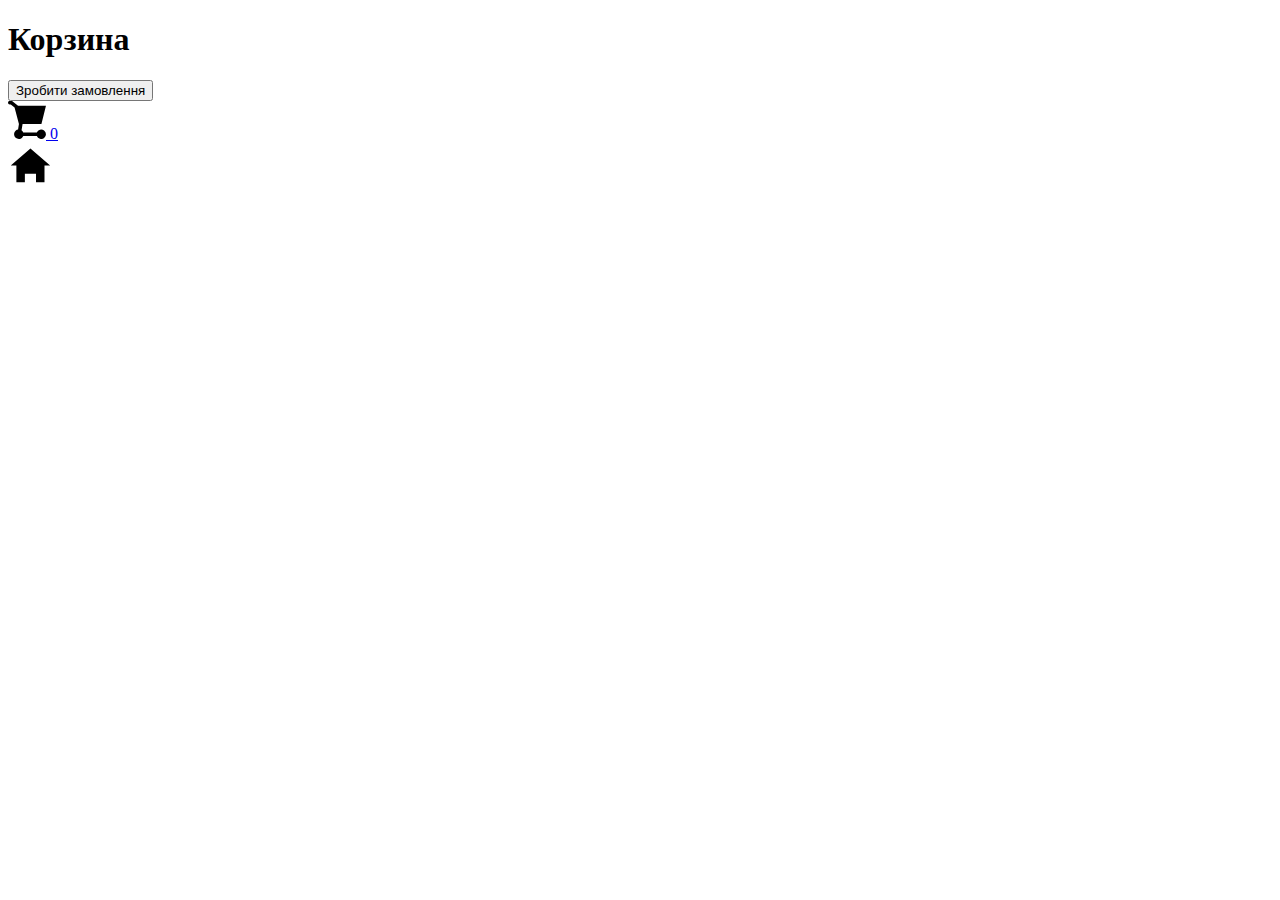
==== basket.html @ 5789f739 "Add files via upload" ====
<!DOCTYPE html>
<html lang="en">
<head>
    <meta charset="UTF-8">
    <meta http-equiv="X-UA-Compatible" content="IE=edge">
    <meta name="viewport" content="width=device-width, initial-scale=1.0">
    <link rel="icon" href="images/Preview.png">
    <title>SmartGizmo</title>
    <link rel="stylesheet" href="/style/basket.css">
    <script src="./js/basket.js" type="module" defer></script>
</head>
<body>
    
    <script>"use strict";

        document.addEventListener("DOMContentLoaded", () => {
            const orderButton = document.querySelector('.btn-send');
        
            orderButton.addEventListener('click', () => {
                window.location.href = '/order-form.html';  // Перехід на сторінку оформлення замовлення
            });
        });
        </script>
    <div class="wrapper">
        <h1>Корзина</h1>
        <div class="cart"></div>
        <button class="btn-send">Зробити замовлення</button>
        <a href="/basket.html" class="basket">
            <div class="basket__inner">
                <svg width="38" height="38" viewBox="0 0 16 16" xmlns="http://www.w3.org/2000/svg">
                    <path fill-rule="evenodd" clip-rule="evenodd" d="M.75-.02a.75.75 0 100 1.5l.408-.006 1.606 1.281 1.839 6.881L4.237 12a2 2 0 102.188 2.722l5.705.028a2 2 0 100-1.5l-5.705-.028a2.007 2.007 0 00-.722-.898l.438-2.632 7.933.027 1.91-7.715H4.227L1.683-.026 1.68-.02v-.005L.75-.02z" fill="#000"></path>
                </svg>
                <span class="basket__count">0</span>
            </div>
        </a>
        <a class="home" href="/">
            <svg width="45" height="45" viewBox="0 0 16 16" xmlns="http://www.w3.org/2000/svg">
                <path fill-rule="evenodd" clip-rule="evenodd" d="M7.98 1.984l7 6h-2.003v6H9.96V10.97H5.997v3.016H2.982v-6H.979l7-6z" fill="#000"></path>
            </svg>
        </a>
    </div>
</body>
</html>
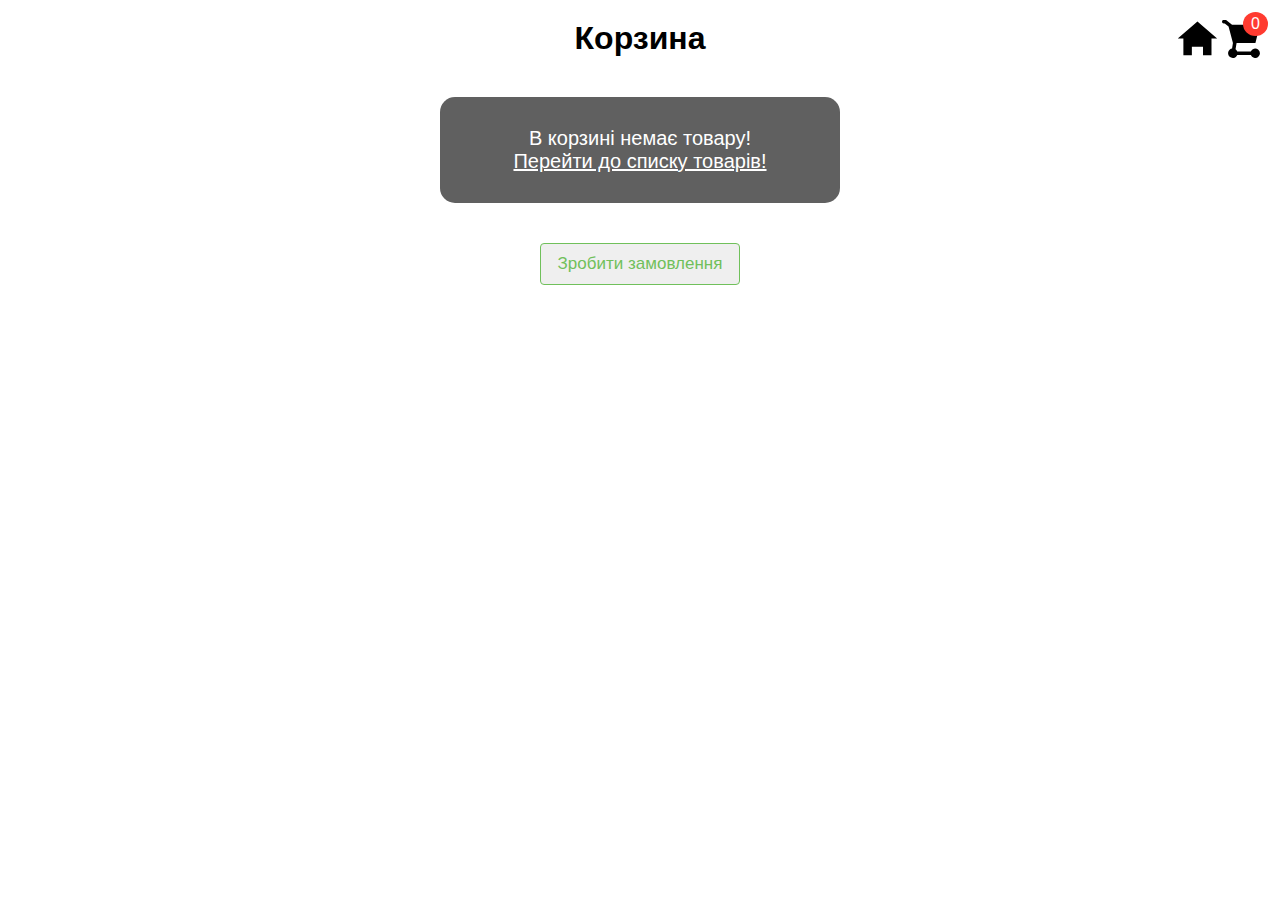
==== commit 6107277b: "Update basket.html" ====
--- a/basket.html
+++ b/basket.html
@@ -25,7 +25,7 @@
         <h1>Корзина</h1>
         <div class="cart"></div>
         <button class="btn-send">Зробити замовлення</button>
-        <a href="/basket.html" class="basket">
+        <a href="basket.html" class="basket">
             <div class="basket__inner">
                 <svg width="38" height="38" viewBox="0 0 16 16" xmlns="http://www.w3.org/2000/svg">
                     <path fill-rule="evenodd" clip-rule="evenodd" d="M.75-.02a.75.75 0 100 1.5l.408-.006 1.606 1.281 1.839 6.881L4.237 12a2 2 0 102.188 2.722l5.705.028a2 2 0 100-1.5l-5.705-.028a2.007 2.007 0 00-.722-.898l.438-2.632 7.933.027 1.91-7.715H4.227L1.683-.026 1.68-.02v-.005L.75-.02z" fill="#000"></path>
--- a/style/basket.css
+++ b/style/basket.css
@@ -0,0 +1,97 @@
+@import url('./reset.css');
+
+.cart{
+    display: flex;
+    flex-direction: column;
+    align-items: center;
+    row-gap: 20px;
+    margin: 20px 0;
+}
+
+.cart__product {
+    border: 1px solid grey;
+    border-radius: 10px;
+    padding: 20px;
+    display: flex;
+    max-width: 800px;
+    width: 100%;
+    position: relative;
+}
+
+.cart__del-card{
+    position: absolute;
+    top: -10px;
+    right: -10px;
+    width: 25px;
+    height: 25px;
+    display: flex;
+    justify-content: center;
+    align-items: center;
+    font-size: 20px;
+    color: red;
+    font-weight: bold;
+    cursor: pointer;
+}
+
+.cart__img img {
+    width: 100px;
+}
+
+.cart__title{
+    font-size: 20px;
+    display: flex;
+    align-items: center;
+}
+
+.cart__block-btns{
+    display: flex;
+    justify-content: center;
+    align-items: center;
+    padding: 0 10px;
+    flex-grow: 1;
+    column-gap: 10px;
+}
+
+.cart__plus, .cart__count, .cart__minus {
+    width: 50px;
+    display: flex;
+    justify-content: center;
+    align-items: center;
+    padding: 10px;
+    border: 1px solid grey;
+    font-size: 20px;
+}
+
+.cart__plus, .cart__minus {
+    cursor: pointer;
+}
+
+.cart__price, .cart__price-discount{
+    display: flex;
+    justify-content: center;
+    align-items: center;
+    padding: 10px;
+}
+
+.btn-send {
+    display: block;
+    width: 100%;
+    font-weight: 400;
+    font-size: 17px;
+    color: #70c05b;
+    padding: 10px;
+    text-align: center;
+    border: 1px solid #70c05b;
+    border-radius: 4px;
+    cursor: pointer; 
+    transition: 0.2s;
+    margin: 0 auto;
+    width: 200px;
+}
+
+.btn-send:hover {
+    border: 1px solid #ff6633;
+    background-color: #ff6633;
+    color: #fff;
+}
+
